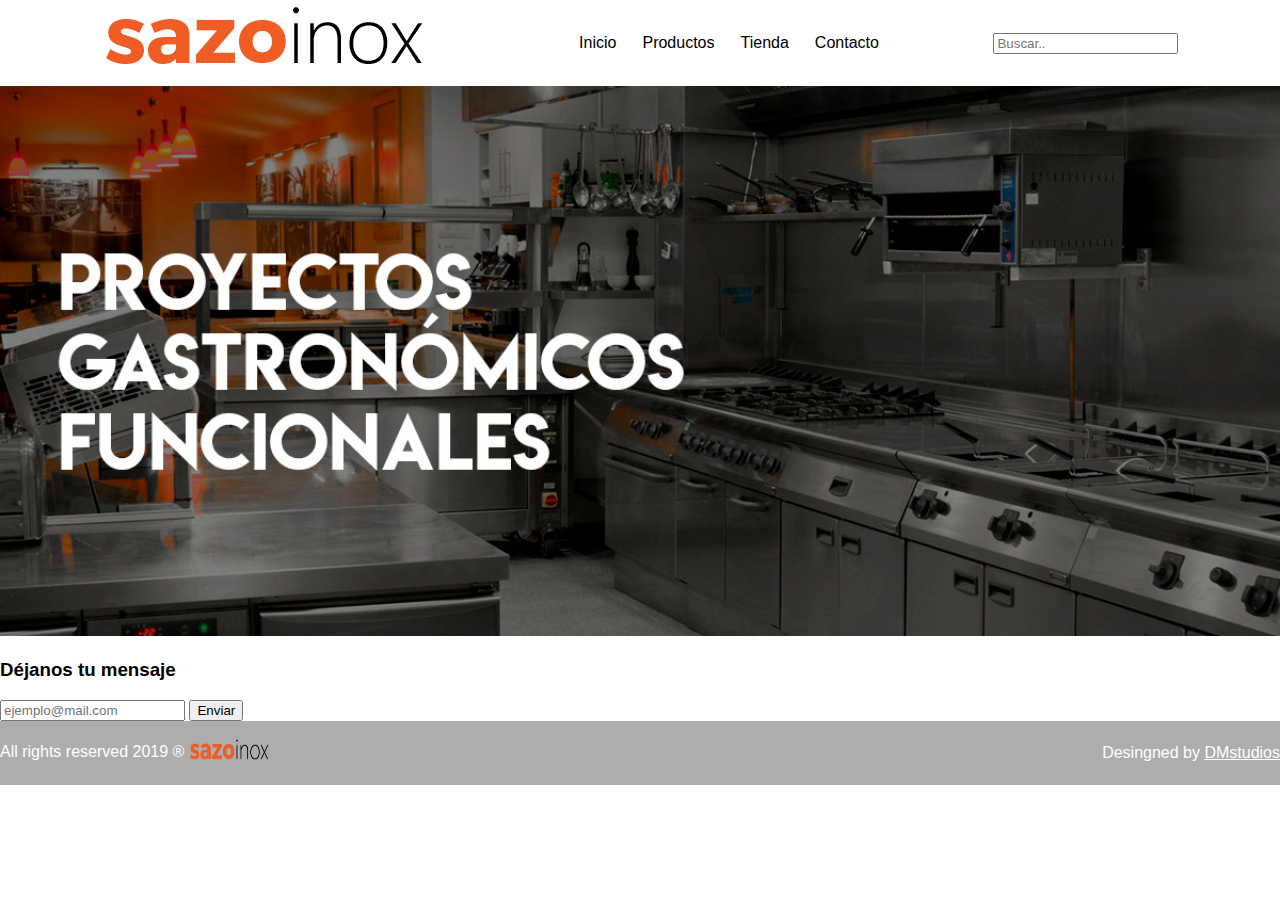
==== index.html @ cc2a6db0 "iniciando pagina" ====
<!DOCTYPE html>
<html>
  <head>
    <meta charset="utf-8">
    <title>Sazoinox - Cocinas funcionales</title>
    <link rel="icon" type="image/png" href="C:\Users\Diego\Google Drive\Programación\Atom\Página HTML\favicon.png">
    <link rel="stylesheet" href="./css/master.css">
    <meta name="viewport" content="width=device-width, initial-scale=1">
  </head>
  <body>
    <div>
      <header class="header">
          <figure class="logo">
            <a href="http://pruebasazoinox.club"><img src="logo-sazoinox.png" alt="Logo sazoinox"></a>
          </figure class="serch">
          <nav class="menu">
            <ol class="menu-list">
              <li class="link-container">
                <a class="link" href="#">Inicio</a>
              </li>
              <li class="link-container">
                <a class="link" href="./productos/index.html">Productos</a>
              </li>
              <li class="link-container">
                <a class="link" href="#events">Tienda</a>
              </li>
              <li class="link-container">
                <a class="link" href="#">Contacto</a>
              </li>
            </ol>
          </nav>
          <input type="text" placeholder="Buscar.." class="serch-box">
      </div>
    </header>
    <section class="slider-section">
      <div class="slider">
        <ul>
          <li>
            <img src="banner_1.jpg" alt="">
          </li>
          <li>
            <img src="banner_2.jpg" alt="">
          </li>
          <!-- <li>
            <img src="http://welltechnically.com/wp-content/uploads/2013/08/android-wallpapers-700x300.jpg" alt="">
          </li>
          <li>
            <img src="http://welltechnically.com/wp-content/uploads/2013/09/android-widescreen-wallpaper-14165-hd-wallpapers-700x300.jpg" alt="">
          </li> -->
        </ul>
      </div>
    </section>
    <section>
      <form action="index.html">
        <h3>Déjanos tu mensaje</h3>
        <input type="text" placeholder="ejemplo@mail.com">
        <button>Enviar</button>
      </form>
    </section>
    <footer class="footer">
      <div class="rights">
        <p>All rights reserved 2019 ®<img height="30px" width="80px" src="logo-sazoinox.png"></p>
      </div>
        <div class="credits">
          <p>Desingned by <a href="http://pruebasazoinox.club" target="_blank">DMstudios</a></p>
        </div>
      </footer>
    </body>
    <script src="./javascript/index.js"></script>
    </html>
---- css/master.css ----
/* reglas
selectores
declaraciones
propiedades
valores */

/* selectores:
clase: class="nombre de grupo en clase" (grupo de elementos) se selecciona con: .
id: id="nombre de elemento" (único) se selecciona con: # */

body {
  font-family: 'Roboto', sans-serif;
  margin: 0;
}

h1 {
  font-size: 75px;
  line-height: 1;
  margin-left: 80px;
  margin-top: 0;
  /* font-weight: normal; (grosor de fuente) */
  /* letter-spacing: 5px; (espacio entre letras); */
  /* text-transform: uppercase; (transformar a mayusculas etc. recomendación hacerlo desde css para SEO) */
}

h1 strong {
  color: #EF5D24;
  }

  .slider {
	width: 100%;
	margin: auto;
	overflow: hidden;
}

.slider ul {
	display: flex;
	padding: 0;
	width: 200%;
  margin: 0;

	animation: cambio 10s infinite alternate linear;
}

.slider li {
	width: 100%;
	list-style: none;
}

.slider img {
	width: 100%;
}

@keyframes cambio {
	0% {margin-left: 0;}
	40% {margin-left: 0;}

	50% {margin-left: -100%;}
	100% {margin-left: -100%;}

	/* 50% {margin-left: -200%;}
	70% {margin-left: -200%;}

	75% {margin-left: -300%;}
	100% {margin-left: -300%;} */
}

.link {
  text-decoration: none;
  color: #000;
  /* border: 1px solid black; */
  padding: 3px;
  border-radius: 2px;
  /* background-color: #fff; */
}
.link-container {
  margin: 10px;
}

.menu-list {
  margin: 0;
  list-style-type: none;
  display: flex;
}

.header {
  /* background-color: #e7bb81; */
  display: flex;
  align-items: center;
  justify-content: space-evenly;
}

.header a {
  color: #000;
  /* vertical-align: middle; */
}

.header img {
  vertical-align: middle;
}

.logo {
  margin: 0;
}

.serch-box {
  height: 15px;
}

.footer {
  display: flex;
  background-color: #adadad;
  color: #fff;
  align-items: center;
  justify-content: space-between;
}
.footer a {
  color: #fff;
}

.footer img {
  vertical-align: middle;
  margin-left: 5px;
  margin-bottom: 2px;
}

@media screen and (max-width: 768px) {
  body {
    border: 10px solid black;
  }
}

@media screen and (max-width: 1024px) {

}

/* ejemplo de uso de flexbox */

/* .flexbox {
  flex-wrap: wrap;
  display: flex;
  flex-direction: column;
}

.box {
  width: 50px;
  height: 50px;
  margin: 5px;
  border: 1px solid black;

para no alterar el tamaño fijo
  flex-shrink: 0;
} */
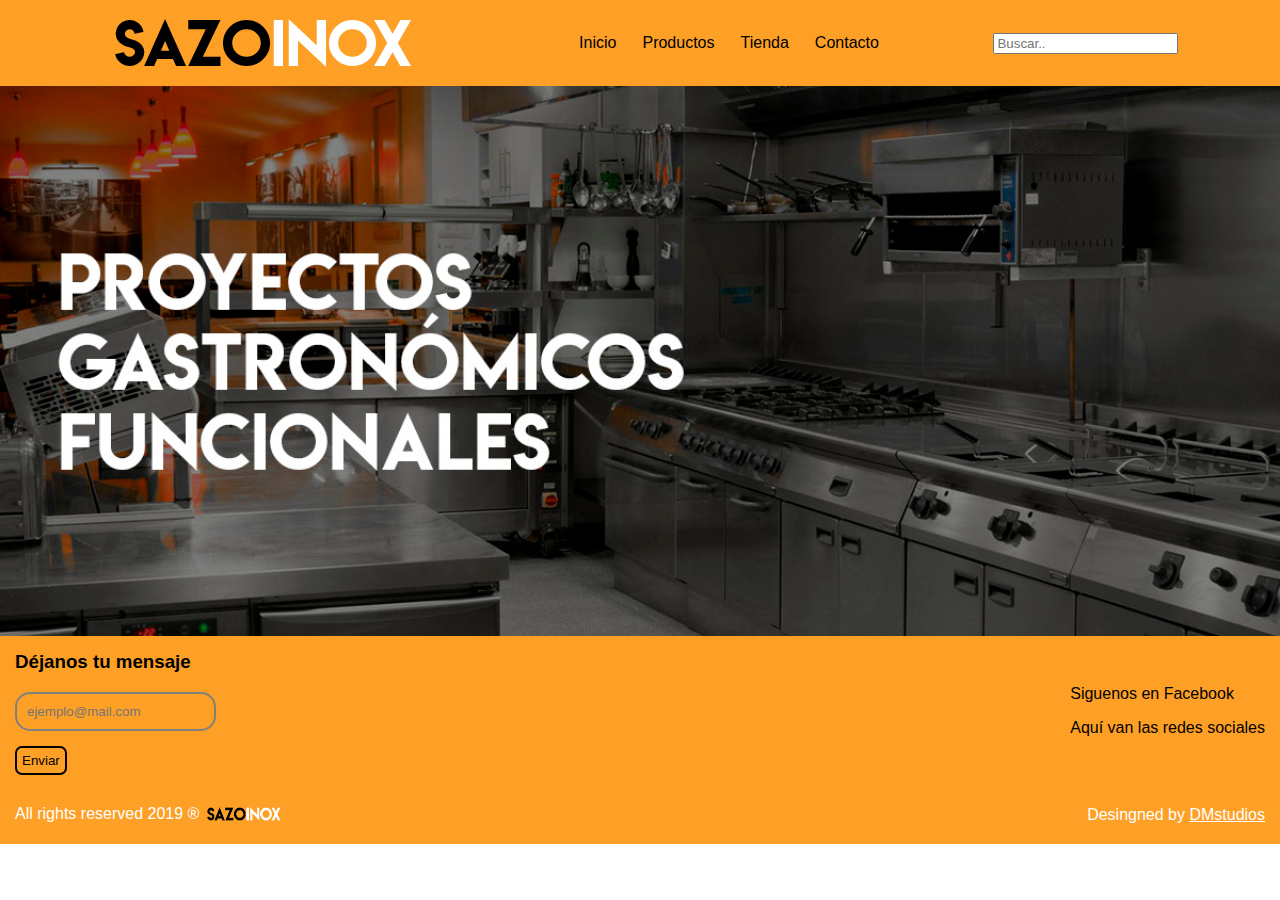
==== commit c4d4824f: "Cambio de color, imágenes, contacto" ====
--- a/index.html
+++ b/index.html
@@ -50,19 +50,25 @@
         </ul>
       </div>
     </section>
-    <section>
-      <form action="index.html">
-        <h3>Déjanos tu mensaje</h3>
-        <input type="text" placeholder="ejemplo@mail.com">
-        <button>Enviar</button>
-      </form>
+    <section class="form-container">
+      <div class="form">
+        <form action="index.html">
+          <h3>Déjanos tu mensaje</h3>
+          <input class="email-box" type="text" placeholder="ejemplo@mail.com">
+          <button class="form-buttom">Enviar</button>
+        </form>
+      </div>
+      <div class="social">
+        <p>Siguenos en Facebook</p>
+        <p>Aquí van las redes sociales</p>
+      </div>
     </section>
     <footer class="footer">
       <div class="rights">
-        <p>All rights reserved 2019 ®<img height="30px" width="80px" src="logo-sazoinox.png"></p>
+        <p>All rights reserved 2019 ®<img height="24px" width="80px" src="logo-sazoinox.png"></p>
       </div>
         <div class="credits">
-          <p>Desingned by <a href="http://pruebasazoinox.club" target="_blank">DMstudios</a></p>
+          <p>Desingned by <a href="https://www.facebook.com/diego.mendoza.52012" target="_blank">DMstudios</a></p>
         </div>
       </footer>
     </body>
--- a/css/master.css
+++ b/css/master.css
@@ -26,6 +26,10 @@
 h1 strong {
   color: #EF5D24;
   }
+
+.slider-section {
+  margin-bottom: -4px;
+}
 
   .slider {
 	width: 100%;
@@ -84,10 +88,11 @@
 }
 
 .header {
-  /* background-color: #e7bb81; */
+  background-color: #fea025;
   display: flex;
   align-items: center;
   justify-content: space-evenly;
+  flex-wrap: wrap;
 }
 
 .header a {
@@ -107,12 +112,40 @@
   height: 15px;
 }
 
+.form-container {
+  display: flex;
+  justify-content: space-between;
+  height: 150px;
+  align-items: center;
+  padding: 0px 15px;
+  background-color: #fea025;
+}
+
+.email-box {
+  display: block;
+  border-radius: 15px;
+  border-style: solid;
+  border-color: gray;
+  padding: 10px;
+  background-color: transparent;
+}
+
+.form-buttom {
+  margin-top: 15px;
+  border-radius: 7px;
+  padding: 5px;
+  border-style: solid;
+  background-color: transparent;
+  margin-bottom: 15px;
+}
+
 .footer {
   display: flex;
-  background-color: #adadad;
+  background-color: #fea025;
   color: #fff;
   align-items: center;
   justify-content: space-between;
+  padding: 0px 15px;
 }
 .footer a {
   color: #fff;
